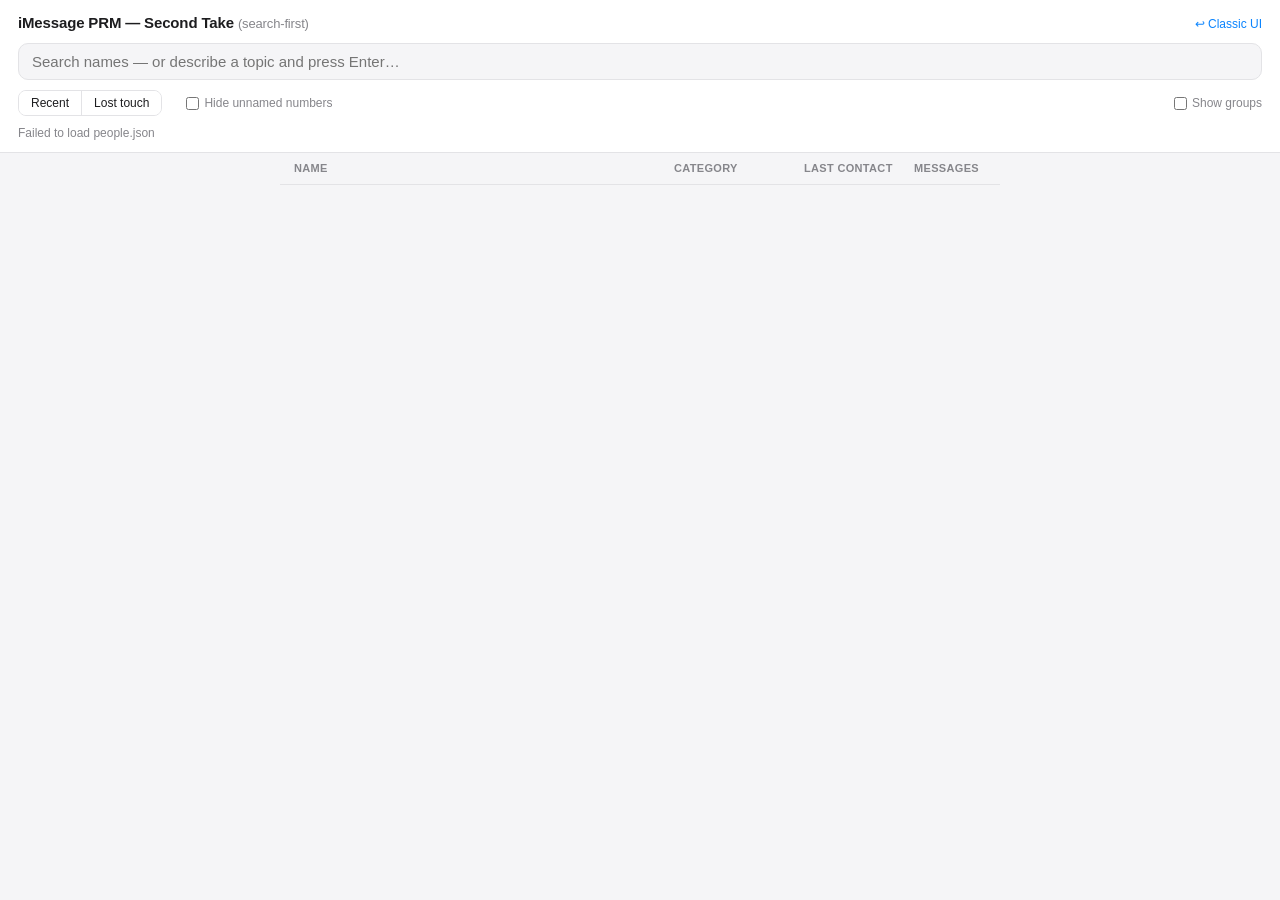
==== take2/index.html @ 04b41331 "feat: full-content chunked embedding search (fixes topic recall) + second-take UI Embed full convers" ====
<!DOCTYPE html>
<html lang="en">
<head>
  <meta charset="utf-8" />
  <meta name="viewport" content="width=device-width, initial-scale=1" />
  <title>iMessage PRM — Second Take (search-first)</title>
  <link rel="stylesheet" href="/take2/styles.css" />
</head>
<body>
  <div id="app">
    <header id="head">
      <div id="head-left">
        <h1>iMessage PRM — Second Take <span class="sub">(search-first)</span></h1>
        <a id="classic-link" href="/" title="Switch to the classic list + chat UI">↩ Classic UI</a>
      </div>
      <div id="search-wrap">
        <input id="search" type="search" autocomplete="off" spellcheck="false"
               placeholder="Search names — or describe a topic and press Enter…" />
        <span id="search-spin" class="spin-dot" hidden></span>
      </div>
      <div id="controls">
        <div id="views" role="group" aria-label="Views">
          <button class="view-btn" data-view="recent">Recent</button>
          <button class="view-btn" data-view="lost">Lost touch</button>
        </div>
        <div id="facets"></div>
        <label class="opt-toggle" title="Hide bare phone numbers with no name or suggestion">
          <input type="checkbox" id="hide-unnamed" /> Hide unnamed numbers
        </label>
        <label class="opt-toggle" id="groups-toggle" title="Groups aren't people — include them in the table">
          <input type="checkbox" id="show-groups" /> Show groups
        </label>
      </div>
      <div id="bulkbar" hidden></div>
      <div id="status"></div>
    </header>

    <div id="table-scroll">
      <table id="grid">
        <thead>
          <tr>
            <th class="col-name"  data-sort="name">Name</th>
            <th class="col-cat"   data-sort="category">Category</th>
            <th class="col-last"  data-sort="last">Last contact</th>
            <th class="col-count" data-sort="count">Messages</th>
          </tr>
        </thead>
        <tbody id="rows"></tbody>
      </table>
      <div id="empty" hidden>No matches.</div>
    </div>
  </div>
  <script src="/take2/app.js"></script>
</body>
</html>
---- take2/styles.css ----
:root {
  --bg: #f5f5f7;
  --panel: #ffffff;
  --line: #e3e3e6;
  --text: #1d1d1f;
  --muted: #86868b;
  --blue: #0b84fe;
  --green: #34c759;
  --sel: #d3e3fd;
  --hover: #f0f4fb;
}
* { box-sizing: border-box; }
html, body { height: 100%; margin: 0; }
body {
  font: 13px/1.4 -apple-system, BlinkMacSystemFont, "Segoe UI", Helvetica, Arial, sans-serif;
  color: var(--text);
  background: var(--bg);
}
#app { display: flex; flex-direction: column; height: 100vh; }

/* ---------------- Header ---------------- */
#head {
  flex: 0 0 auto; padding: 12px 18px 10px;
  background: var(--panel); border-bottom: 1px solid var(--line);
}
#head-left { display: flex; align-items: baseline; justify-content: space-between; gap: 12px; }
#head h1 { font-size: 15px; margin: 0; letter-spacing: -0.01em; }
#head h1 .sub { font-weight: 400; color: var(--muted); font-size: 13px; }
#classic-link { flex: 0 0 auto; font-size: 12px; color: var(--blue); text-decoration: none; white-space: nowrap; }
#classic-link:hover { text-decoration: underline; }

#search-wrap { position: relative; margin-top: 10px; }
#search {
  width: 100%; padding: 9px 34px 9px 13px; border: 1px solid var(--line);
  border-radius: 10px; font-size: 15px; background: var(--bg); outline: none;
}
#search:focus { border-color: var(--blue); background: #fff; }
#search-spin { position: absolute; right: 12px; top: 50%; transform: translateY(-50%); }

#controls { display: flex; align-items: center; flex-wrap: wrap; gap: 12px; margin-top: 10px; }
#views { display: inline-flex; gap: 0; border: 1px solid var(--line); border-radius: 8px; overflow: hidden; }
.view-btn {
  font-size: 12px; color: var(--text); background: #fff; border: none;
  padding: 5px 12px; cursor: pointer;
}
.view-btn + .view-btn { border-left: 1px solid var(--line); }
.view-btn:hover { background: var(--bg); }
.view-btn.on { background: var(--blue); color: #fff; }

#facets { display: inline-flex; flex-wrap: wrap; gap: 5px; }
.facet {
  border: 1px solid var(--line); background: var(--bg); border-radius: 20px;
  padding: 3px 10px; font-size: 11px; cursor: pointer; color: var(--text);
  border-left: 3px solid var(--cc, #8e8e93);
}
.facet em { color: var(--muted); font-style: normal; margin-left: 3px; }
.facet.on { background: var(--cc, var(--blue)); color: #fff; border-color: var(--cc, var(--blue)); }
.facet.on em { color: rgba(255,255,255,0.82); }

.opt-toggle { display: inline-flex; align-items: center; gap: 5px; cursor: pointer; font-size: 12px; color: var(--muted); }
.opt-toggle input { margin: 0; cursor: pointer; }
#groups-toggle { margin-left: auto; }

#status { font-size: 12px; color: var(--muted); margin-top: 9px; min-height: 16px; }
#status a { color: var(--blue); text-decoration: none; cursor: pointer; }
#status a:hover { text-decoration: underline; }
#status .searching { display: inline-flex; align-items: center; gap: 6px; color: var(--blue); }

/* ---------------- Table ---------------- */
/* Fixed-width, centered data table — does NOT stretch to fill wide screens.
   Column widths sum to 720: name 380 + cat 130 + last 110 + count 100. */
#table-scroll { flex: 1; overflow-y: auto; position: relative; }
#grid { table-layout: fixed; width: 720px; max-width: 100%; margin: 0 auto; border-collapse: collapse; }
#grid thead th {
  position: sticky; top: 0; z-index: 3; text-align: left;
  background: var(--bg); border-bottom: 1px solid var(--line);
  font-size: 11px; font-weight: 600; text-transform: uppercase; letter-spacing: 0.03em;
  color: var(--muted); padding: 8px 14px; cursor: pointer; user-select: none; white-space: nowrap;
}
#grid thead th:hover { color: var(--text); }
#grid thead th .arrow { color: var(--blue); margin-left: 4px; }
.col-count, td.col-count { text-align: right; }
.col-name { width: 380px; }
.col-last { width: 110px; }
.col-cat { width: 130px; }
.col-count { width: 100px; }

#grid tbody td { padding: 7px 14px; border-bottom: 1px solid var(--line); vertical-align: middle; overflow: hidden; }
#grid tbody tr.person { cursor: pointer; }
#grid tbody tr.person:hover { background: var(--hover); }
#grid tbody tr.group { color: var(--muted); cursor: default; }
#grid tbody tr.group:hover { background: transparent; }

td.col-name { display: flex; align-items: center; gap: 9px; }
.rowcheck { flex: 0 0 16px; width: 16px; display: flex; align-items: center; justify-content: center;
  opacity: 0; transition: opacity 0.1s; }
tr.person:hover .rowcheck, tr.checked .rowcheck { opacity: 1; }
.rowcheck input { width: 15px; height: 15px; margin: 0; cursor: pointer; }
tr.checked { background: #eaf3ff !important; }
.cell-name { display: flex; flex-direction: column; gap: 1px; min-width: 0; flex: 1; }
.nm { font-weight: 600; white-space: nowrap; overflow: hidden; text-overflow: ellipsis; }
tr.group .nm { font-weight: 500; }
.nm .grouptag {
  font-size: 9px; font-weight: 700; text-transform: uppercase; letter-spacing: 0.03em;
  color: var(--muted); border: 1px solid var(--line); border-radius: 20px;
  padding: 0 5px; margin-left: 6px; vertical-align: middle;
}
.raw { font-size: 11px; color: var(--muted); white-space: nowrap; overflow: hidden; text-overflow: ellipsis; }
.suggest { font-size: 11px; color: #5856d6; white-space: nowrap; overflow: hidden; text-overflow: ellipsis; }

.pill {
  display: inline-block; font-size: 10px; font-weight: 600; border-radius: 20px;
  padding: 2px 9px; color: #fff; background: var(--cc, #8e8e93); white-space: nowrap;
  max-width: 100%; overflow: hidden; text-overflow: ellipsis;
}
button.pill-btn { border: none; cursor: pointer; font: inherit; font-size: 10px; font-weight: 600; }
button.pill-btn:hover { filter: brightness(0.94); }
button.pill-btn::after { content: " ▾"; opacity: 0.7; }
.col-last td, td.col-last { color: var(--muted); white-space: nowrap; }
td.col-last { color: var(--muted); white-space: nowrap; }
td.col-count { color: var(--text); font-variant-numeric: tabular-nums; }

#empty { padding: 40px; text-align: center; color: var(--muted); font-size: 14px; }

/* ---------------- Bulk bar (multi-select category move) ---------------- */
#bulkbar {
  display: flex; flex-wrap: wrap; align-items: center; gap: 7px;
  margin-top: 10px; padding: 8px 10px; border-radius: 9px;
  background: #eaf3ff; border: 1px solid #cfe0ff; font-size: 12px;
}
#bulkbar .bulk-n { font-weight: 600; }
#bulkbar .bulk-sep { color: var(--muted); }
#bulkbar .bulk-label { color: var(--muted); }
#bulkbar .bulk-move {
  font-size: 11px; color: #fff; background: var(--cc, var(--blue)); cursor: pointer;
  border: none; border-radius: 20px; padding: 3px 11px;
}
#bulkbar .bulk-move:hover { filter: brightness(0.94); }
#bulkbar .bulk-new {
  font-size: 11px; color: var(--blue); background: #fff; cursor: pointer;
  border: 1px solid var(--line); border-radius: 20px; padding: 3px 10px;
}
#bulkbar .bulk-new:hover { background: var(--bg); }
#bulkbar .bulk-clear {
  font-size: 11px; color: var(--blue); background: #fff; cursor: pointer;
  border: 1px solid var(--line); border-radius: 7px; padding: 3px 9px;
}
#bulkbar .bulk-clear:hover { background: var(--bg); }

/* ---------------- Inline category popover ---------------- */
.popover {
  position: absolute; z-index: 200; background: var(--panel);
  border: 1px solid var(--line); border-radius: 10px;
  box-shadow: 0 8px 30px rgba(0,0,0,0.18); padding: 5px; min-width: 170px;
  max-height: 60vh; overflow-y: auto;
}
.po-item {
  display: flex; align-items: center; gap: 8px; font-size: 13px;
  padding: 7px 10px; border-radius: 7px; cursor: pointer; white-space: nowrap;
}
.po-item:hover { background: var(--blue); color: #fff; }
.po-item:hover .po-dot { box-shadow: 0 0 0 1.5px #fff; }
.po-item.cur { font-weight: 600; }
.po-dot { width: 9px; height: 9px; border-radius: 50%; flex: 0 0 9px; }
.po-new { color: var(--blue); }
.po-new:hover { color: #fff; }
.po-sep { height: 1px; background: var(--line); margin: 4px 0; }

/* ---------------- Spinner ---------------- */
.spin-dot {
  width: 13px; height: 13px; border-radius: 50%;
  border: 2px solid #cfe0ff; border-top-color: var(--blue);
  display: inline-block; animation: spin 0.7s linear infinite;
}
@keyframes spin { to { transform: rotate(360deg); } }
[hidden] { display: none !important; }
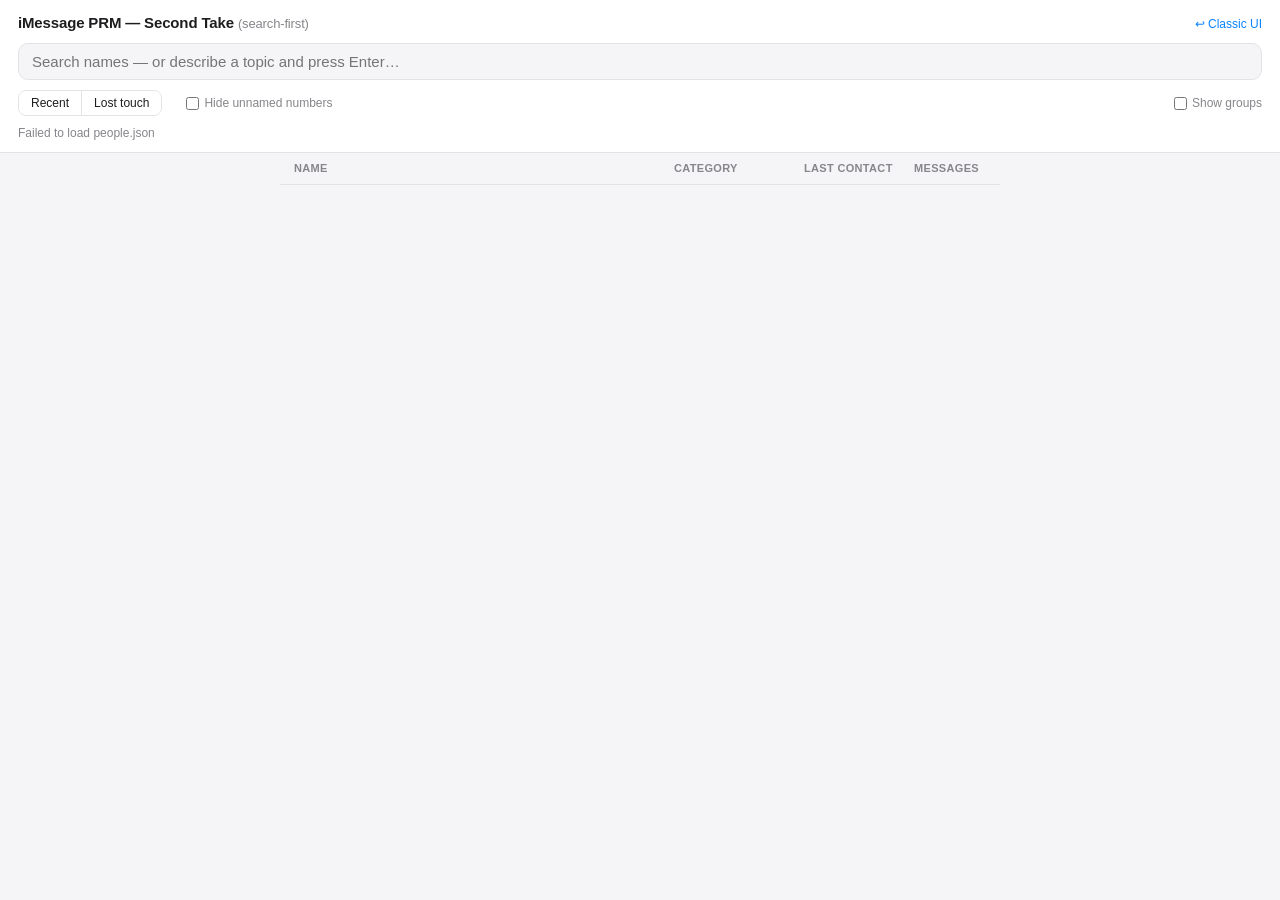
==== commit d0c3690c: "feat: take2 match-snippet column (expandable) + library counts; server returns matched snippet; buil" ====
--- a/take2/index.html
+++ b/take2/index.html
@@ -13,6 +13,7 @@
         <h1>iMessage PRM — Second Take <span class="sub">(search-first)</span></h1>
         <a id="classic-link" href="/" title="Switch to the classic list + chat UI">↩ Classic UI</a>
       </div>
+      <div id="counts" class="counts"></div>
       <div id="search-wrap">
         <input id="search" type="search" autocomplete="off" spellcheck="false"
                placeholder="Search names — or describe a topic and press Enter…" />
--- a/take2/styles.css
+++ b/take2/styles.css
@@ -85,6 +85,12 @@
 .col-cat { width: 130px; }
 .col-count { width: 100px; }
 
+/* Semantic mode: a dynamic "Match" column appears. Widen the table to fit it
+   (720 base + 320 match = 1040). Still fixed layout, still centered. */
+#grid.with-match { width: 1040px; }
+.col-match { width: 320px; }
+#grid tbody td.col-match { white-space: normal; }
+
 #grid tbody td { padding: 7px 14px; border-bottom: 1px solid var(--line); vertical-align: middle; overflow: hidden; }
 #grid tbody tr.person { cursor: pointer; }
 #grid tbody tr.person:hover { background: var(--hover); }
@@ -107,6 +113,20 @@
 }
 .raw { font-size: 11px; color: var(--muted); white-space: nowrap; overflow: hidden; text-overflow: ellipsis; }
 .suggest { font-size: 11px; color: #5856d6; white-space: nowrap; overflow: hidden; text-overflow: ellipsis; }
+
+/* Match snippet (semantic mode). Truncated = one clamped line; expanded =
+   full chunk with preserved line breaks, scrollable if tall. */
+.snip {
+  font-size: 12px; color: var(--muted); cursor: pointer; line-height: 1.4;
+  white-space: nowrap; overflow: hidden; text-overflow: ellipsis;
+}
+.snip:hover { color: var(--text); }
+.snip b { color: var(--text); font-weight: 700; background: #fff3b0; border-radius: 2px; padding: 0 1px; }
+.snip.expanded {
+  white-space: pre-wrap; word-break: break-word; overflow-wrap: anywhere;
+  max-height: 220px; overflow-y: auto;
+  background: var(--bg); border-radius: 8px; padding: 7px 9px;
+}
 
 .pill {
   display: inline-block; font-size: 10px; font-weight: 600; border-radius: 20px;
@@ -174,3 +194,6 @@
 }
 @keyframes spin { to { transform: rotate(360deg); } }
 [hidden] { display: none !important; }
+
+/* Library counts under the title. */
+.counts { font-size: 12px; color: var(--muted); margin-top: 3px; }
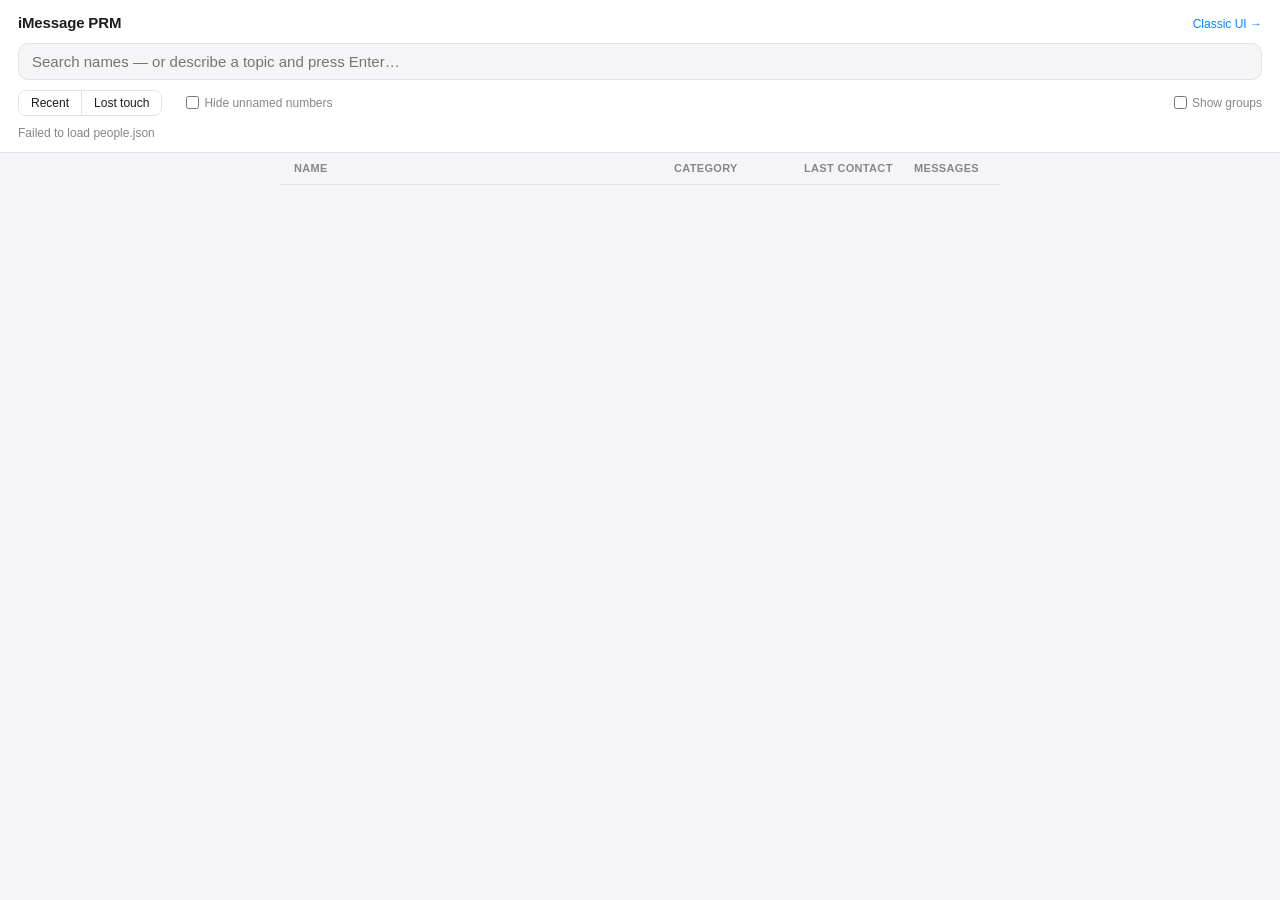
==== commit 9bed1ee4: "feat: make the search-first UI the default (/); old list+chat moves to /classic" ====
--- a/take2/index.html
+++ b/take2/index.html
@@ -3,15 +3,15 @@
 <head>
   <meta charset="utf-8" />
   <meta name="viewport" content="width=device-width, initial-scale=1" />
-  <title>iMessage PRM — Second Take (search-first)</title>
+  <title>iMessage PRM</title>
   <link rel="stylesheet" href="/take2/styles.css" />
 </head>
 <body>
   <div id="app">
     <header id="head">
       <div id="head-left">
-        <h1>iMessage PRM — Second Take <span class="sub">(search-first)</span></h1>
-        <a id="classic-link" href="/" title="Switch to the classic list + chat UI">↩ Classic UI</a>
+        <h1>iMessage PRM</h1>
+        <a id="classic-link" href="/classic" title="Switch to the old list + chat UI">Classic UI →</a>
       </div>
       <div id="counts" class="counts"></div>
       <div id="search-wrap">
@@ -37,6 +37,7 @@
     </header>
 
     <div id="table-scroll">
+      <div id="loading" hidden><span class="spin-dot spin-lg"></span><span id="loading-text">Searching…</span></div>
       <table id="grid">
         <thead>
           <tr>
--- a/take2/styles.css
+++ b/take2/styles.css
@@ -197,3 +197,16 @@
 
 /* Library counts under the title. */
 .counts { font-size: 12px; color: var(--muted); margin-top: 3px; }
+
+/* Content-area search loading overlay. */
+#loading { position: absolute; inset: 0; z-index: 5; display: flex; align-items: center;
+  justify-content: center; gap: 10px; background: rgba(245,245,247,0.72);
+  color: var(--blue); font-size: 14px; font-weight: 500; }
+.spin-lg { width: 22px; height: 22px; border-width: 3px; }
+
+/* Whole Match cell is the click target (expand/collapse). */
+td.col-match { cursor: pointer; }
+td.col-match .snip { display: block; }
+
+/* Keep a long category popover within the viewport. */
+.popover { max-height: 70vh; overflow-y: auto; }
